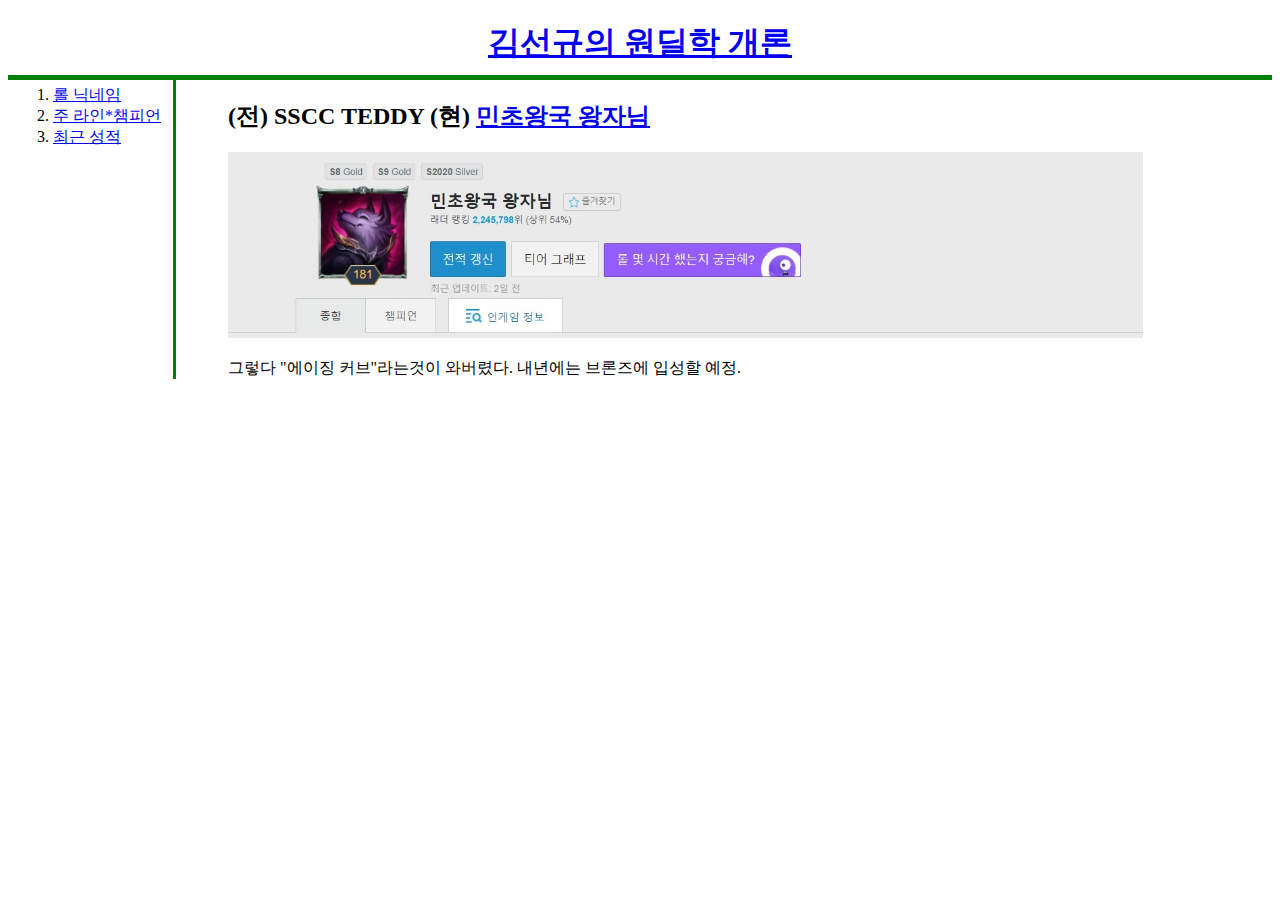
==== 롤 닉네임.html @ c444e437 "Add files via upload" ====
<!DOCTYPE HTML>
<html>
<head>
<title>민초왕국 왕자님</title>
<link rel="stylesheet" href="서타일.css"/>
<style>
img{
  margin-left: 100px;
}
</style>
<meta charset="utf-8">
</head>
<body>
  <h1><a href="index.html">김선규의 원딜학 개론</a></h1>
<div id="grid">
<ol>
<li><a href="롤 닉네임.html">롤 닉네임</a></li>
<li><a href="주 라인.html">주 라인*챔피언</a></li>
<li><a href="최근성적.html">최근 성적</a></li>
</ol>
<div>
<h2>(전) SSCC TEDDY (현) <a href="https://www.op.gg/summoner/userName=%EB%AF%BC%EC%B4%88%EC%99%95%EA%B5%AD%20%EC%99%95%EC%9E%90%EB%8B%98">민초왕국 왕자님</a></h2>
<img src="민초.jpg" width="80%">
<p>
  그렇다 "에이징 커브"라는것이 와버렸다.
  내년에는 브론즈에 입성할 예정.
</p>
</div>
</div>
</ul>
</body>
</html>
---- 서타일.css ----
h1{
  text-align: center;
  border-bottom: 5px solid green;
  margin-bottom: 0;
  padding-bottom: 10px;
}
h2,ul,p{
  margin-left: 100px;
}
#grid ol{
  border-right: 3px solid green;
  margin-left: 5px;
  width:120px;
  margin-top: 0;
  padding-top: 5px;
}
#grid {
  display: grid;
  grid-template-columns: 120px 1fr;
}
@media (max-width: 600px){
  #grid{
    display:block
  }
  #grid ol{
    border-right: none;
    margin-left: 100px;
    width: none;
    margin-top: none;
    padding-top: none;
  }
  h2,ul,p{
    margin-left: none;
  }
  h1{

  }
}
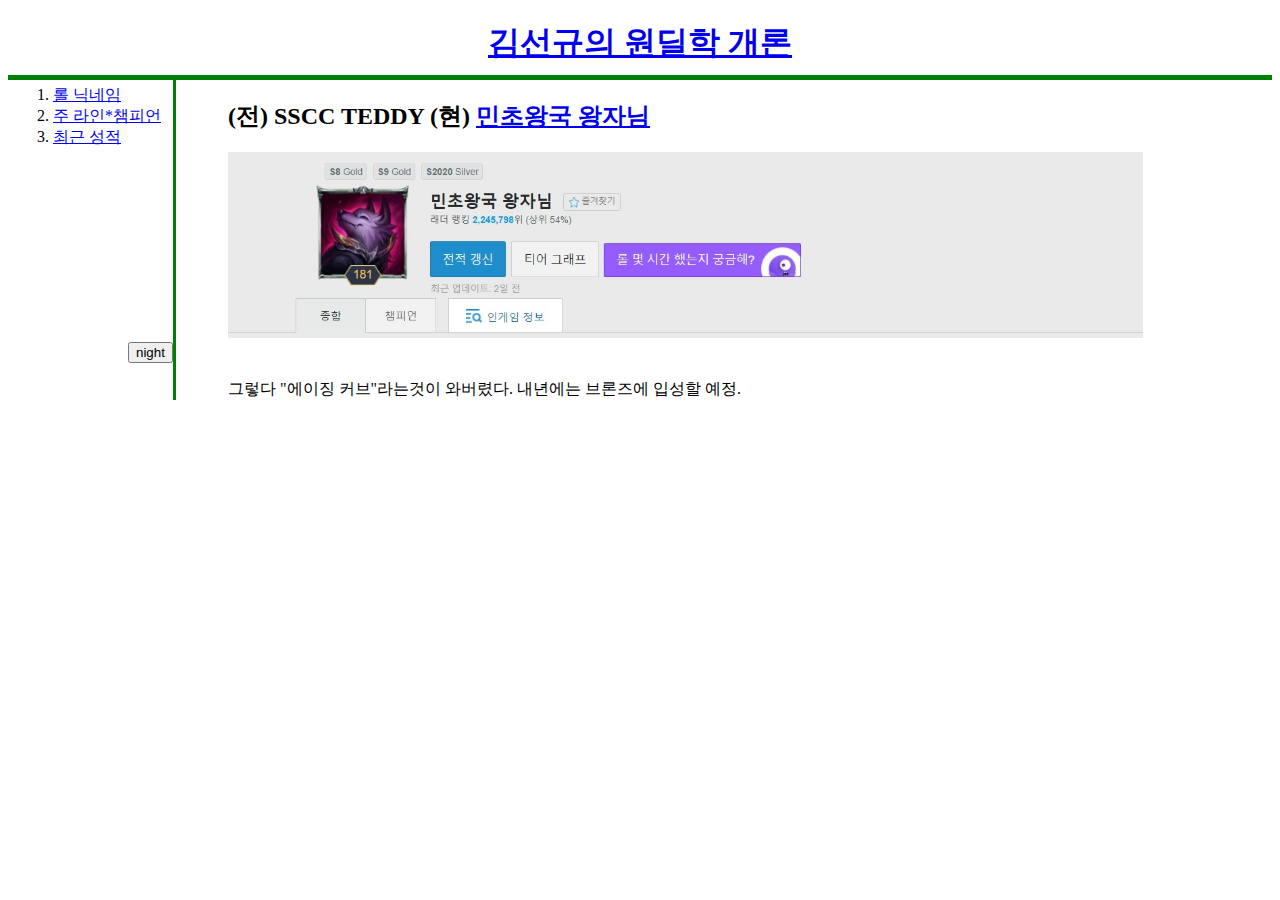
==== commit 2d5f4006: "Update 롤 닉네임.html" ====
--- a/롤 닉네임.html
+++ b/롤 닉네임.html
@@ -8,11 +8,16 @@
   margin-left: 100px;
 }
 </style>
+<script>
+
+</script>
 <meta charset="utf-8">
 </head>
 <body>
+
   <h1><a href="index.html">김선규의 원딜학 개론</a></h1>
 <div id="grid">
+
 <ol>
 <li><a href="롤 닉네임.html">롤 닉네임</a></li>
 <li><a href="주 라인.html">주 라인*챔피언</a></li>
@@ -21,6 +26,30 @@
 <div>
 <h2>(전) SSCC TEDDY (현) <a href="https://www.op.gg/summoner/userName=%EB%AF%BC%EC%B4%88%EC%99%95%EA%B5%AD%20%EC%99%95%EC%9E%90%EB%8B%98">민초왕국 왕자님</a></h2>
 <img src="민초.jpg" width="80%">
+<br>
+<input type="button" value="night" onclick="
+var tgt=document.querySelector('body')
+if(this.value==='night'){
+  tgt.style.backgroundColor='black';
+  tgt.style.color='white';
+  this.value='day';
+  var aList= document.querySelectorAll('a');
+  var i=0;
+  while (i<aList.length){
+    aList[i].style.color='powderblue';
+    i=i+1;}
+}
+else{
+  tgt.style.backgroundColor='white';
+  tgt.style.color='black';
+  this.value='night';
+  var aList= document.querySelectorAll('a');
+  var i=0;
+  while (i<aList.length){
+    aList[i].style.color='green';
+    i=i+1;}
+}">
+
 <p>
   그렇다 "에이징 커브"라는것이 와버렸다.
   내년에는 브론즈에 입성할 예정.
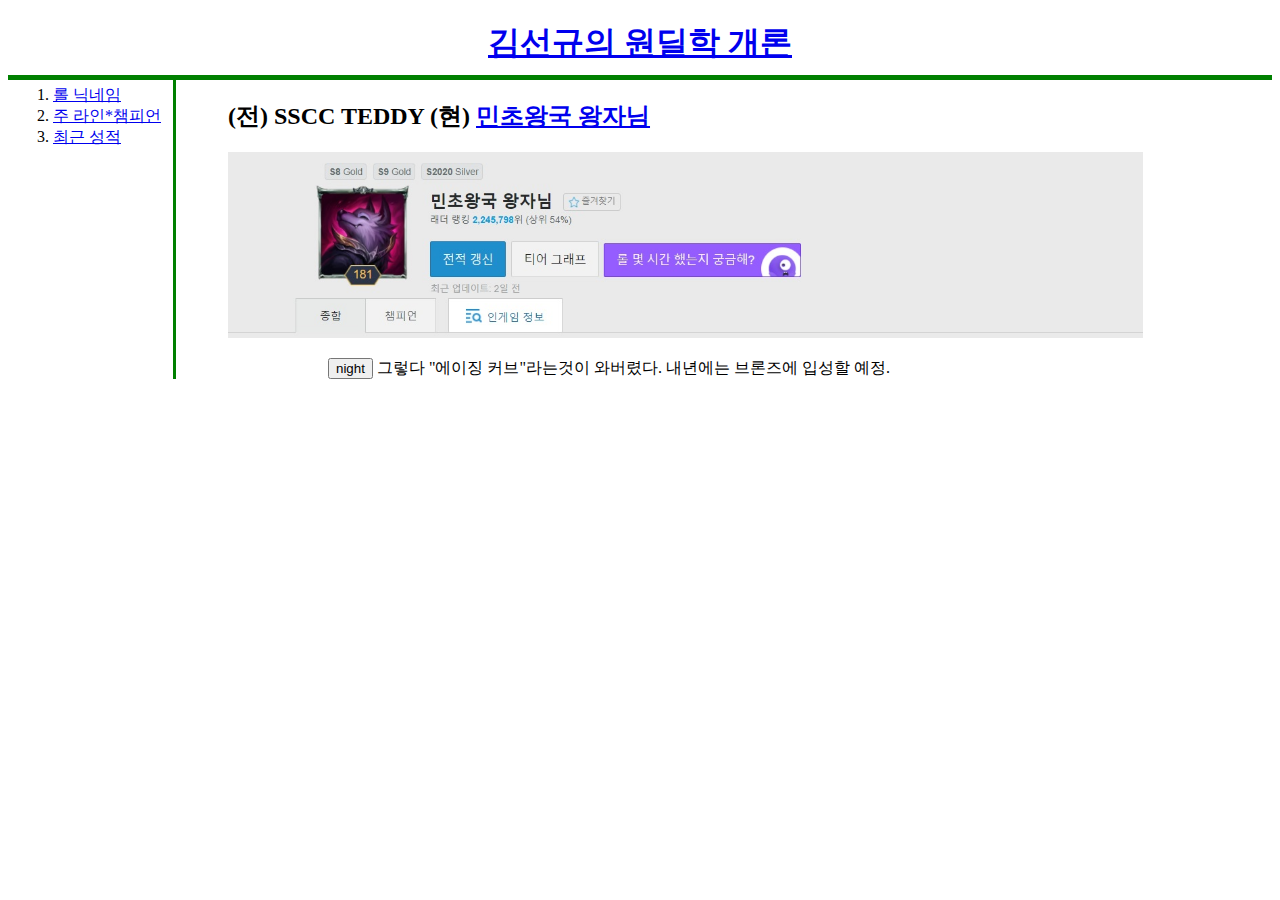
==== commit 988ad683: "Update 롤 닉네임.html" ====
--- a/롤 닉네임.html
+++ b/롤 닉네임.html
@@ -27,7 +27,10 @@
 <h2>(전) SSCC TEDDY (현) <a href="https://www.op.gg/summoner/userName=%EB%AF%BC%EC%B4%88%EC%99%95%EA%B5%AD%20%EC%99%95%EC%9E%90%EB%8B%98">민초왕국 왕자님</a></h2>
 <img src="민초.jpg" width="80%">
 <br>
-<input type="button" value="night" onclick="
+
+
+<p>
+  <input type="button" value="night" onclick="
 var tgt=document.querySelector('body')
 if(this.value==='night'){
   tgt.style.backgroundColor='black';
@@ -49,8 +52,6 @@
     aList[i].style.color='green';
     i=i+1;}
 }">
-
-<p>
   그렇다 "에이징 커브"라는것이 와버렸다.
   내년에는 브론즈에 입성할 예정.
 </p>
--- a/서타일.css
+++ b/서타일.css
@@ -4,7 +4,7 @@
   margin-bottom: 0;
   padding-bottom: 10px;
 }
-h2,ul,p{
+h2,ul,p,input{
   margin-left: 100px;
 }
 #grid ol{
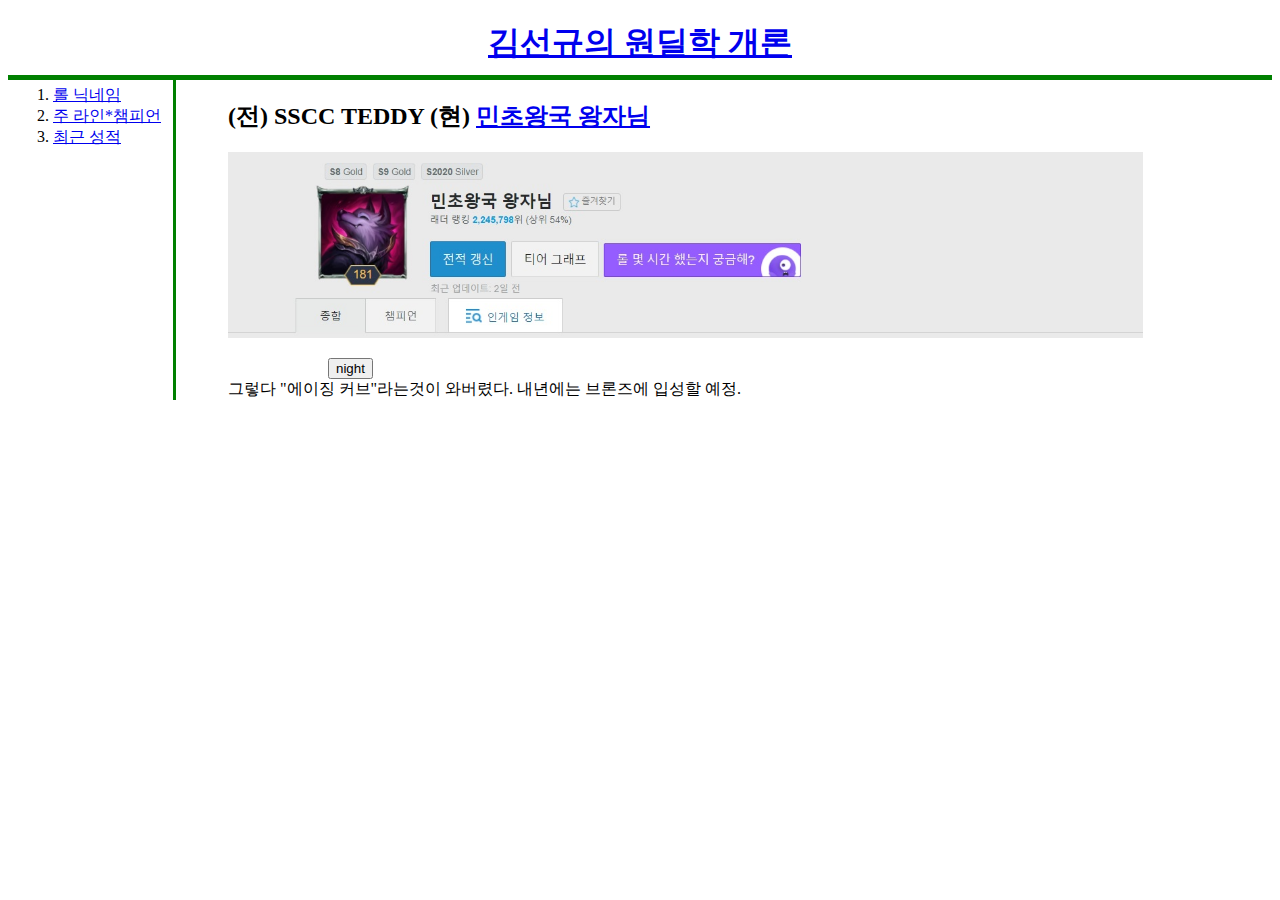
==== commit 0a3a828a: "Update 롤 닉네임.html" ====
--- a/롤 닉네임.html
+++ b/롤 닉네임.html
@@ -52,6 +52,7 @@
     aList[i].style.color='green';
     i=i+1;}
 }">
+  <br>
   그렇다 "에이징 커브"라는것이 와버렸다.
   내년에는 브론즈에 입성할 예정.
 </p>
